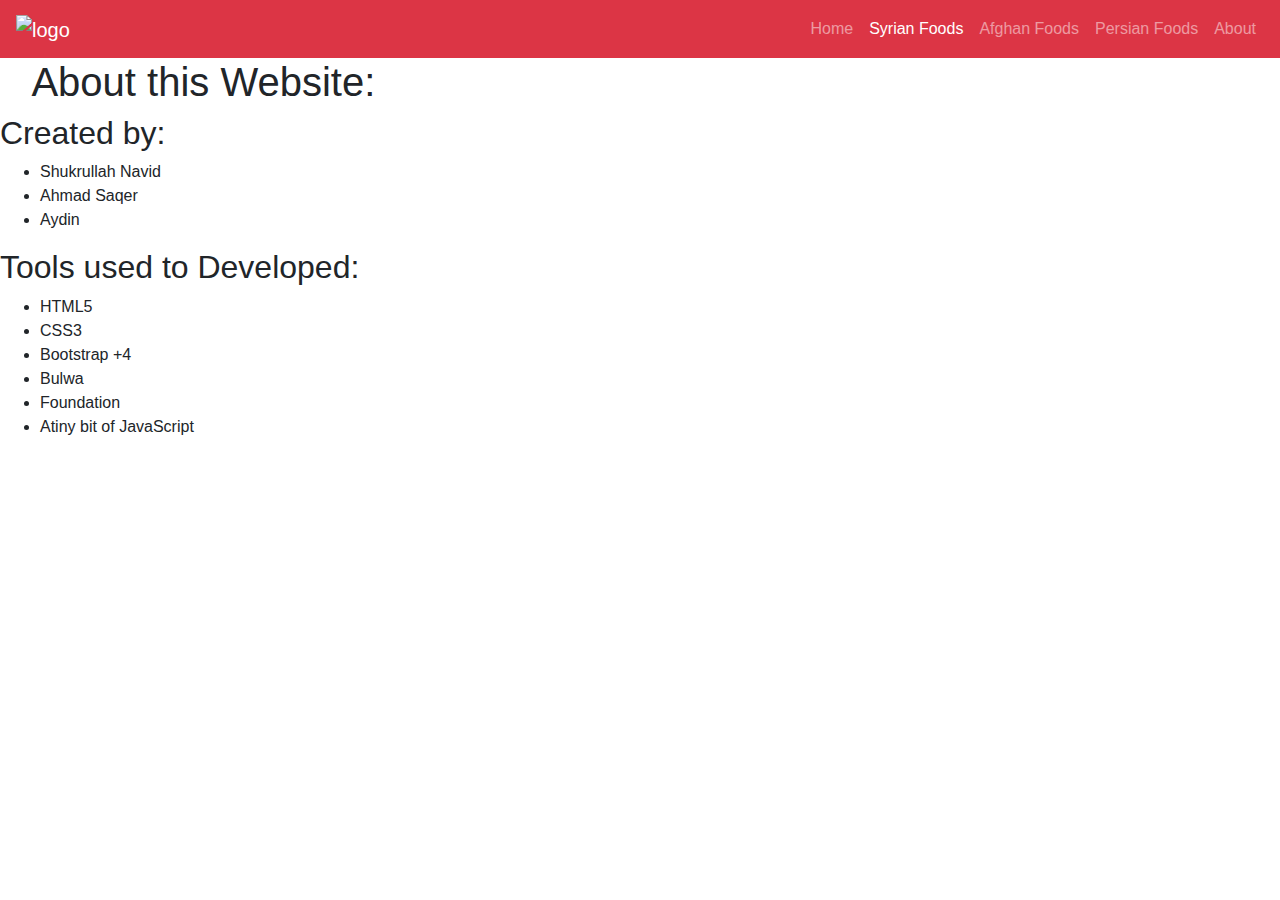
==== about.html @ f7125a92 "status" ====
<!DOCTYPE html>
<html lang="en">
<head>
    <meta charset="UTF-8">
    <meta http-equiv="X-UA-Compatible" content="IE=edge">
    <meta name="viewport" content="width=device-width, initial-scale=1.0">
    <link rel="stylesheet" href="https://maxcdn.bootstrapcdn.com/bootstrap/4.5.2/css/bootstrap.min.css">
    <script src="https://ajax.googleapis.com/ajax/libs/jquery/3.5.1/jquery.min.js"></script>
    <script src="https://cdnjs.cloudflare.com/ajax/libs/popper.js/1.16.0/umd/popper.min.js"></script>
    <script src="https://maxcdn.bootstrapcdn.com/bootstrap/4.5.2/js/bootstrap.min.js"></script>
    <title>About</title>
</head>
<body>
   <section>
    <nav class="navbar navbar-expand-sm bg-danger navbar-dark">
        <!-- Brand/logo -->
        <a class="navbar-brand" href="#">
          <img src="./food-culturehead.jpg" alt="logo" style="width: 150px;height: 40px;">
        </a>
    <div class="collapse navbar-collapse" id="navbarsExample04">
        <ul class="navbar-nav ml-auto">
          <li class="nav-item">
            <a class="nav-link" href="index.html">Home</a>
          </li>
          <li class="nav-item active">
            <a class="nav-link" href="syrian.html">Syrian Foods</a>
          </li>
          <li class="nav-item">
            <a class="nav-link" href="afghan.html">Afghan Foods</a>
          </li>
          <li class="nav-item">
            <a class="nav-link" href="persian.html">Persian Foods</a>
          </li>
          <li class="nav-item">
            <a class="nav-link" href="about.html">About</a>
          </li>
        </ul>
        </nav>
      
      <div class="row">
        <div class="col-xs-1 col-md-4">
          <h1 class="text-center">About this Website:</h1>
          <h2>Created by:</h2>
          <ul>
            <li>
              Shukrullah Navid 
            </li>
            <li>
              Ahmad Saqer 
            </li>
            <li>
              Aydin 
            </li>
          </ul>
          <h2>Tools used to Developed:</h2>
          <ul>
            <li>HTML5</li>
            <li>CSS3</li>
            <li>Bootstrap +4</li>
            <li>
              Bulwa 
            </li>
            <li>Foundation</li>
            <li>Atiny bit of JavaScript</li>
          </ul>
        </div>
        </section>
</body>
</html>
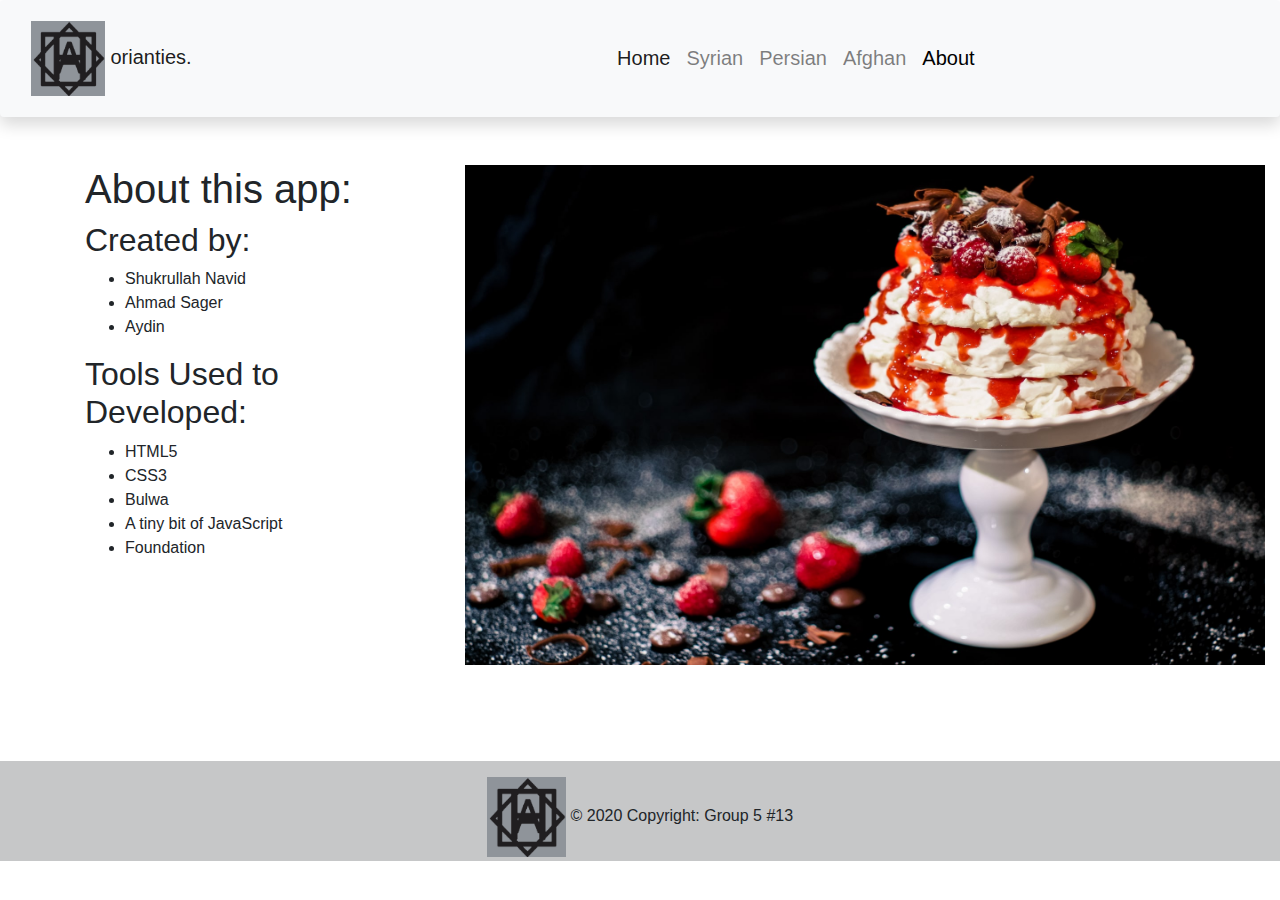
==== commit ffd97273: "it is almost done" ====
--- a/about.html
+++ b/about.html
@@ -9,61 +9,100 @@
     <script src="https://cdnjs.cloudflare.com/ajax/libs/popper.js/1.16.0/umd/popper.min.js"></script>
     <script src="https://maxcdn.bootstrapcdn.com/bootstrap/4.5.2/js/bootstrap.min.js"></script>
     <title>About</title>
+    <style>
+   
+    </style>
 </head>
 <body>
    <section>
-    <nav class="navbar navbar-expand-sm bg-danger navbar-dark">
-        <!-- Brand/logo -->
-        <a class="navbar-brand" href="#">
-          <img src="./food-culturehead.jpg" alt="logo" style="width: 150px;height: 40px;">
-        </a>
-    <div class="collapse navbar-collapse" id="navbarsExample04">
-        <ul class="navbar-nav ml-auto">
-          <li class="nav-item">
-            <a class="nav-link" href="index.html">Home</a>
-          </li>
-          <li class="nav-item active">
-            <a class="nav-link" href="syrian.html">Syrian Foods</a>
-          </li>
-          <li class="nav-item">
-            <a class="nav-link" href="afghan.html">Afghan Foods</a>
-          </li>
-          <li class="nav-item">
-            <a class="nav-link" href="persian.html">Persian Foods</a>
-          </li>
-          <li class="nav-item">
-            <a class="nav-link" href="about.html">About</a>
-          </li>
-        </ul>
-        </nav>
-      
-      <div class="row">
-        <div class="col-xs-1 col-md-4">
-          <h1 class="text-center">About this Website:</h1>
-          <h2>Created by:</h2>
-          <ul>
-            <li>
-              Shukrullah Navid 
+     <!-- Navigation bar -->
+     <nav class="navbar navbar-expand-lg navbar-light bg-light shadow p-3 mb-5 bg-body rounded">
+      <div class="container-fluid">
+        <a class="navbar-brand" href="#"> 
+          <img class="w-25" src="./img/logo.png" alt="logo">  
+          orianties.</a>
+        <button class="navbar-toggler" type="button" data-bs-toggle="collapse" 
+             data-bs-target="#navbarSupportedContent" aria-controls="navbarSupportedContent" 
+             aria-expanded="false" aria-label="Toggle navigation">
+          <span class="navbar-toggler-icon"></span>
+        </button>
+        <div class="collapse navbar-collapse justify-content-center" id="navbarSupportedContent">
+          <ul class="navbar-nav m-auto mb-2 mb-lg-0 ">
+            <li class="nav-item">
+              <a class="nav-link active" aria-current="page" 
+              href="index.html" style="font-size: 20px;">Home</a>
             </li>
-            <li>
-              Ahmad Saqer 
+            <li class="nav-item">
+              <a class="nav-link" href="syrian.html" style="font-size: 20px;">Syrian</a>
             </li>
-            <li>
-              Aydin 
+            <li class="nav-item">
+              <a class="nav-link" href="#" style="font-size: 20px;">Persian</a>
+            </li>
+            <li class="nav-item">
+              <a class="nav-link" href="afghan.html" style="font-size: 20px;">Afghan</a>
+            </li>
+            <li class="nav-item">
+              <a class="nav-link active" aria-current="true" style="color: black;font-size: 20px;">About</a>
             </li>
           </ul>
-          <h2>Tools used to Developed:</h2>
-          <ul>
-            <li>HTML5</li>
-            <li>CSS3</li>
-            <li>Bootstrap +4</li>
-            <li>
-              Bulwa 
-            </li>
-            <li>Foundation</li>
-            <li>Atiny bit of JavaScript</li>
-          </ul>
         </div>
+      </div>
+    </nav>
+     
         </section>
+
+       
+        <main class="container mt-5 mb-5">
+          <div class="row">
+            <div class="col-xs-1 col-md-4">
+              <h1 class="text-lg-start" style="font-family: sans-serif;">About this app:</h1>
+              <h2>Created by:</h2>
+              <ul>
+                <li>
+                  Shukrullah Navid
+                </li>
+                <li>
+                  Ahmad Sager
+                </li>
+                <li>
+                Aydin 
+                </li>
+              </ul>
+              <h2>Tools Used to Developed:</h2>
+              <ul>
+                <li>HTML5</li>
+                <li>CSS3</li>
+                <li>
+                  Bulwa
+                </li>
+                <li>A tiny bit of JavaScript</li>
+                <li>Foundation</li>
+              </ul>
+             
+              
+            </div>
+            <div class="col-xs-1 col-md-8">
+              <img src="./img/Pavlova.jpg" 
+              style="height: 500px; width: 800px;"
+              alt="About" id="about" class="mb-5" />
+            </div>
+          </div>
+        </main>
+
+
+
+
+
+
+
+
+    <!-- Footer -->
+    <footer class="bg-light text-center text-lg-start">
+      <!-- Copyright -->
+      <div class="text-center p-3" style="background-color: rgba(0, 0, 0, 0.2); height: 100px;">
+        <img src="./img/logo.png" alt="logo" class="fot-log" style="height: 80px; border: 1px;"> © 2020 Copyright: Group 5 #13
+      </div>
+      <!-- Copyright -->
+    </footer>  
 </body>
 </html>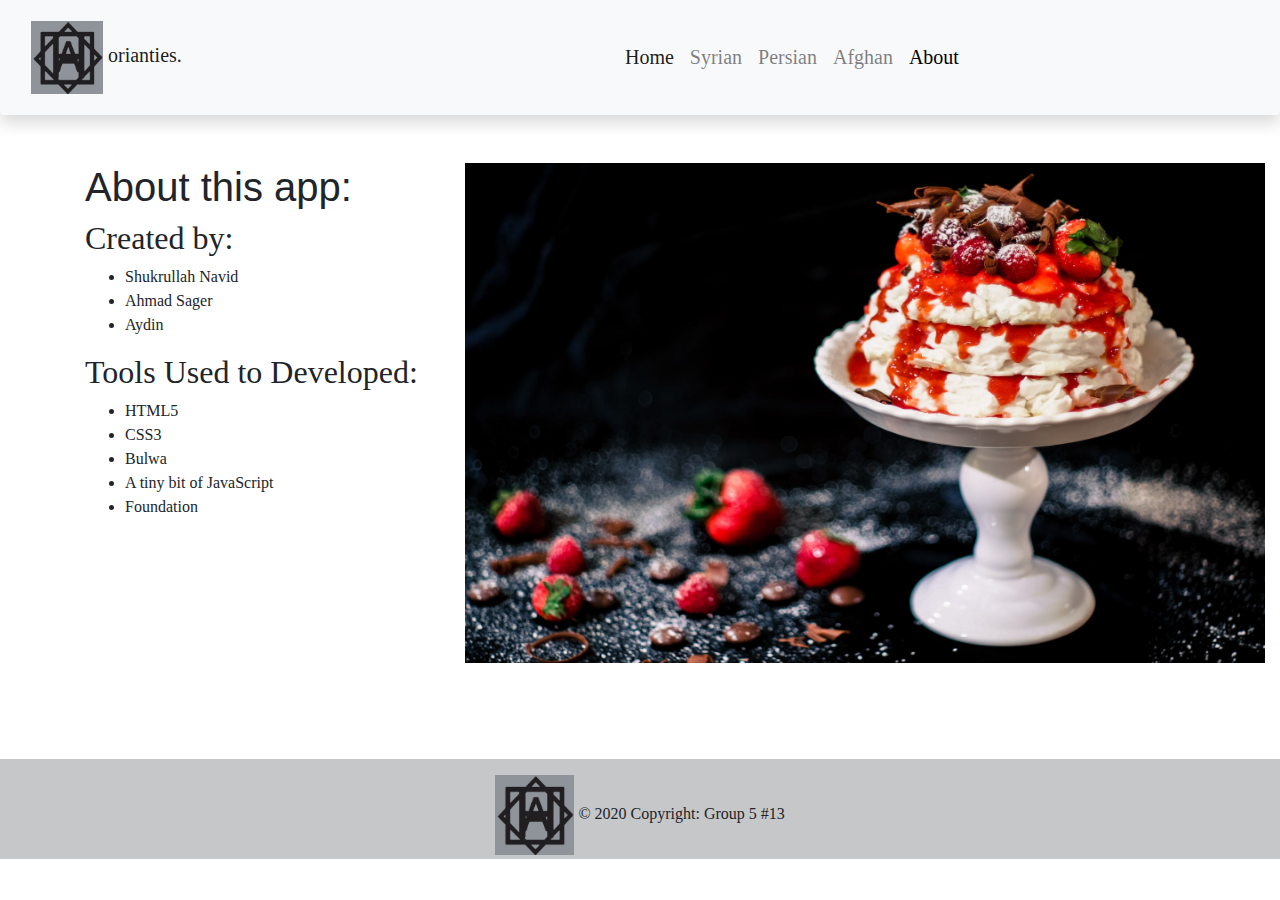
==== commit fb34ad68: "We did it" ====
--- a/about.html
+++ b/about.html
@@ -8,10 +8,9 @@
     <script src="https://ajax.googleapis.com/ajax/libs/jquery/3.5.1/jquery.min.js"></script>
     <script src="https://cdnjs.cloudflare.com/ajax/libs/popper.js/1.16.0/umd/popper.min.js"></script>
     <script src="https://maxcdn.bootstrapcdn.com/bootstrap/4.5.2/js/bootstrap.min.js"></script>
+    <link rel="stylesheet" href="style.css">
     <title>About</title>
-    <style>
    
-    </style>
 </head>
 <body>
    <section>
--- a/style.css
+++ b/style.css
@@ -0,0 +1,158 @@
+* {
+  font-family: Cosmic Sans MS, Cosmic Sans, Cursive;
+  font-size: lrge;
+}
+.here {
+  margin-right: 15rem !important;
+}
+.logo {
+  margin:auto 1rem;
+
+}
+/* bootstrap carousel css */
+.img-hover img {
+    -webkit-transition: all .3s ease; /* Safari and Chrome */
+  	-moz-transition: all .3s ease; /* Firefox */
+  	-o-transition: all .3s ease; /* IE 9 */
+  	-ms-transition: all .3s ease; /* Opera */
+  	transition: all .3s ease;
+  	position:relative;
+      max-width: 30vh;
+}
+.img-hover img:hover {
+    -webkit-backface-visibility: hidden;
+    backface-visibility: hidden;
+    -webkit-transform:translateZ(0) scale(1.20); /* Safari and Chrome */
+    -moz-transform:scale(1.20); /* Firefox */
+    -ms-transform:scale(1.20); /* IE 9 */
+    -o-transform:translatZ(0) scale(1.20); /* Opera */
+    transform:translatZ(0) scale(1.20);
+}
+  
+.img-hover:hover:after {
+    content:"";
+    position:absolute;
+    top:0;
+    left:0;
+    z-index:2;
+    width:30px;
+    height:30px;
+    border:1px solid #000;
+}
+  
+.grayscale {
+  -webkit-filter: brightness(1.10) grayscale(100%) contrast(90%);
+  -moz-filter: brightness(1.10) grayscale(100%) contrast(90%);
+  filter: brightness(1.10) grayscale(100%); 
+}
+
+.fot-log {
+    max-width: 5rem;
+}
+
+.carousel-item {
+    height: 100vh;
+
+}
+.carousel-inner img {
+    /* margin: auto; */
+    height: 100vh;
+
+  }
+
+
+      /* text inside te carousel */
+
+
+  .carousel-caption {
+ 
+    top: 50%;
+    transform: translateY(-50%);
+  }
+  .carousel-caption h2 {
+      color: #f5c0c0;
+      border: thin solid none;
+      margin: auto;
+      background-color: #30475e;
+      margin-bottom: 0.5rem;
+      border-radius: 20px;
+  }
+  .carousel-caption p {
+    font-size:x-large;
+      color: #f05454;
+      border: thin solid none;
+      margin: auto;
+      background-color: #30475e;
+      border-radius: 20px;
+      
+  }
+  .carousel {
+
+  }
+
+
+
+  /* customize button */
+  .btn-secondary {
+    color: #212529 !important;
+    background-color: #f05454 !important;
+    border-color: #f05454 !important;
+
+  }
+
+  .card img{
+    max-width: 50%;
+  }
+  .card{
+    max-width: 50%;
+  }
+
+  #parallax-image {
+    background-image: url(img/kibeh.jpg);
+    height: 60vh;
+    background-size: cover;
+    background-attachment: fixed;
+    background-position: center;
+  }
+ .h{
+  color: #f5c0c0;
+  border: thin solid none;
+  margin: auto;
+  width: fit-content;
+  padding: 1rem 2rem;
+  background-color: #30475e;
+  margin-bottom: 0.5rem;
+  border-radius: 20px;
+
+ }
+ 
+ #parallax-image1 {
+  background-image: url(img/friekeh.jpg);
+  height: 60vh;
+  background-size: cover;
+  background-attachment: fixed;
+  background-position: center;
+}
+
+
+#parallax-image2 {
+  background-image: url(img/lahmeh.jpg);
+  height: 60vh;
+  background-size: cover;
+  background-attachment: fixed;
+  background-position: center;
+}
+
+.kib {
+  width: 30rem;
+}
+
+.dis {
+  border-left: thick solid gray;
+}
+
+.ing {
+  border-left: thick solid gray;
+}
+
+ 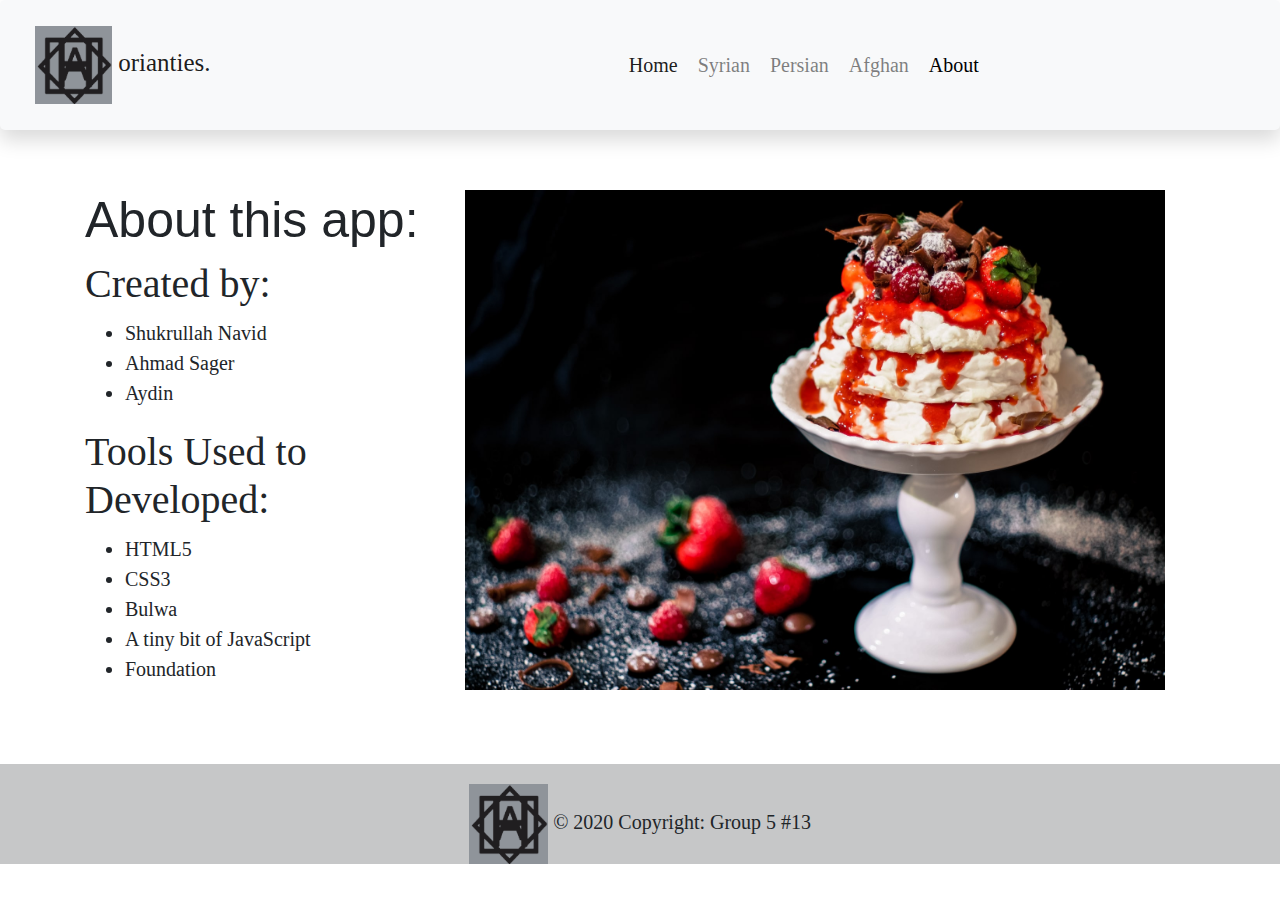
==== commit aad8d474: "ready to present" ====
--- a/about.html
+++ b/about.html
@@ -82,8 +82,8 @@
             </div>
             <div class="col-xs-1 col-md-8">
               <img src="./img/Pavlova.jpg" 
-              style="height: 500px; width: 800px;"
-              alt="About" id="about" class="mb-5" />
+              style="height: 500px; width: 700px;"
+              />
             </div>
           </div>
         </main>
--- a/style.css
+++ b/style.css
@@ -1,6 +1,6 @@
 * {
   font-family: Cosmic Sans MS, Cosmic Sans, Cursive;
-  font-size: lrge;
+  font-size: 20px;
 }
 .here {
   margin-right: 15rem !important;
@@ -86,9 +86,7 @@
       border-radius: 20px;
       
   }
-  .carousel {
-
-  }
+ 
 
 
 
@@ -153,6 +151,56 @@
 
 .ing {
   border-left: thick solid gray;
-}
-
- +  padding-top: 0.15rem;
+}
+
+.ing-2 {
+  padding-bottom: rem;
+}
+ 
+
+.card-img {
+  position: relative;
+  overflow: hidden;
+  transition: 0.5s;
+}
+
+.card-img:hover {
+ z-index: 1; 
+ transform: scale(1.25);
+ box-shadow: 0 25px 40px rgba(0, 0, 0, .5) ;
+}
+
+
+.icon-image {
+  position: relative;
+  width: 70px;
+  height: 70px;
+}
+
+.icon-image img{
+  position: absolute;
+  height: 95%;
+  width: 20%;
+  left: 50%;
+  right: 50%;
+  top: 50%;
+  transform: translate(-50%, -50%);
+  object-fit: cover;
+  border-radius: 50%;
+  border: 2px solid black;
+}
+
+.hover-image {
+  position: absolute;
+  height: 230px;
+  width: 70%;
+
+}
+.hover-image img{
+  border-radius: 25px;
+}
+
+
+
+
